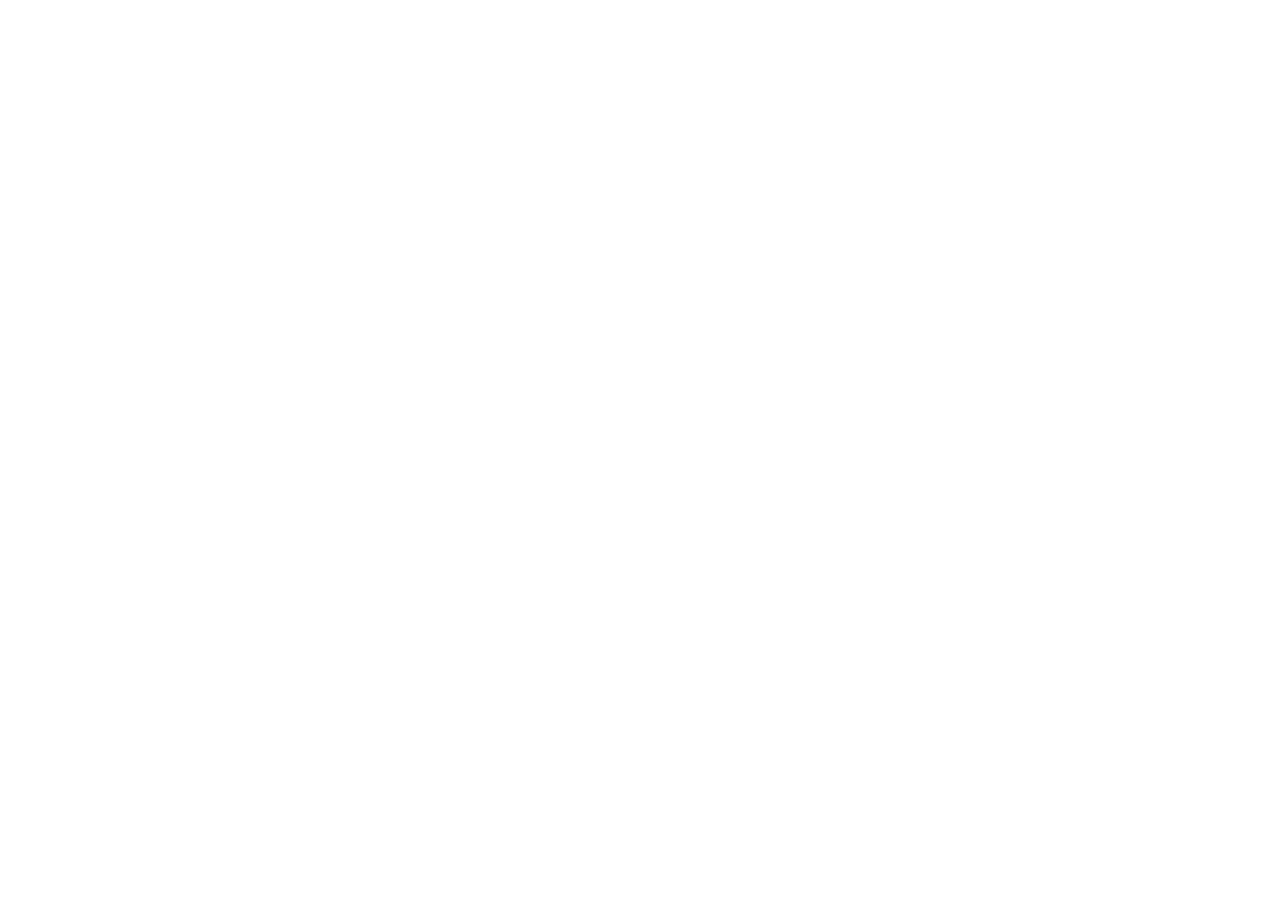
==== 개념/실행용.html @ 7dc1dddd "js코드를 실행하기 위한 html" ====
<!DOCTYPE html>
<html lang="en">
  <head>
    <meta charset="UTF-8" />
    <meta http-equiv="X-UA-Compatible" content="IE=edge" />
    <meta name="viewport" content="width=device-width, initial-scale=1.0" />
    <title>MSG</title>
  </head>
  <body>
    <script src="Arrays.js"></script>
  </body>
</html>
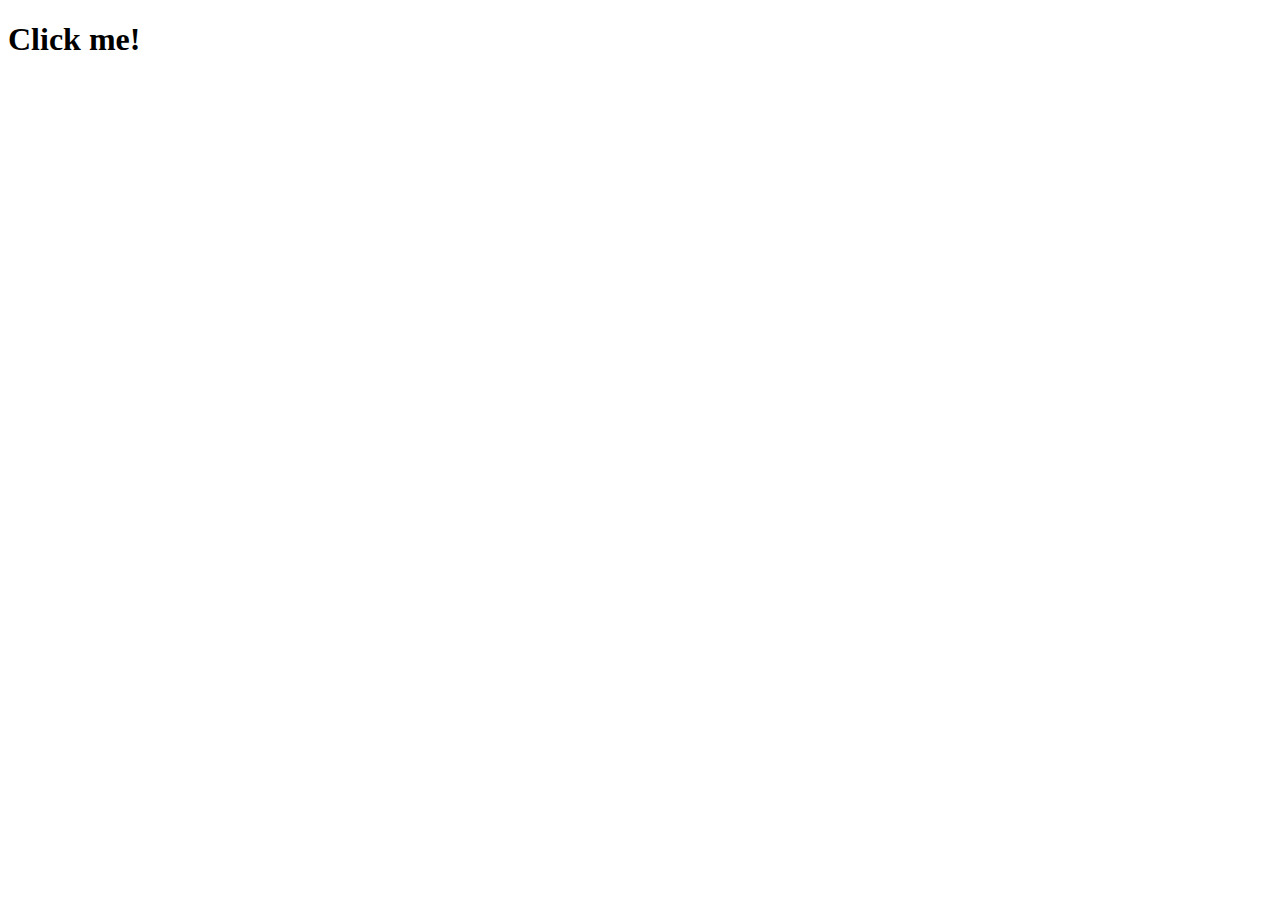
==== commit 342a570f: ":sparkles: :: Events" ====
--- a/개념/실행용.html
+++ b/개념/실행용.html
@@ -7,6 +7,9 @@
     <title>MSG</title>
   </head>
   <body>
-    <script src="Arrays.js"></script>
+    <div class="hello">
+      <h1>Click me!</h1>
+    </div>
+    <script src="Events.js"></script>
   </body>
 </html>
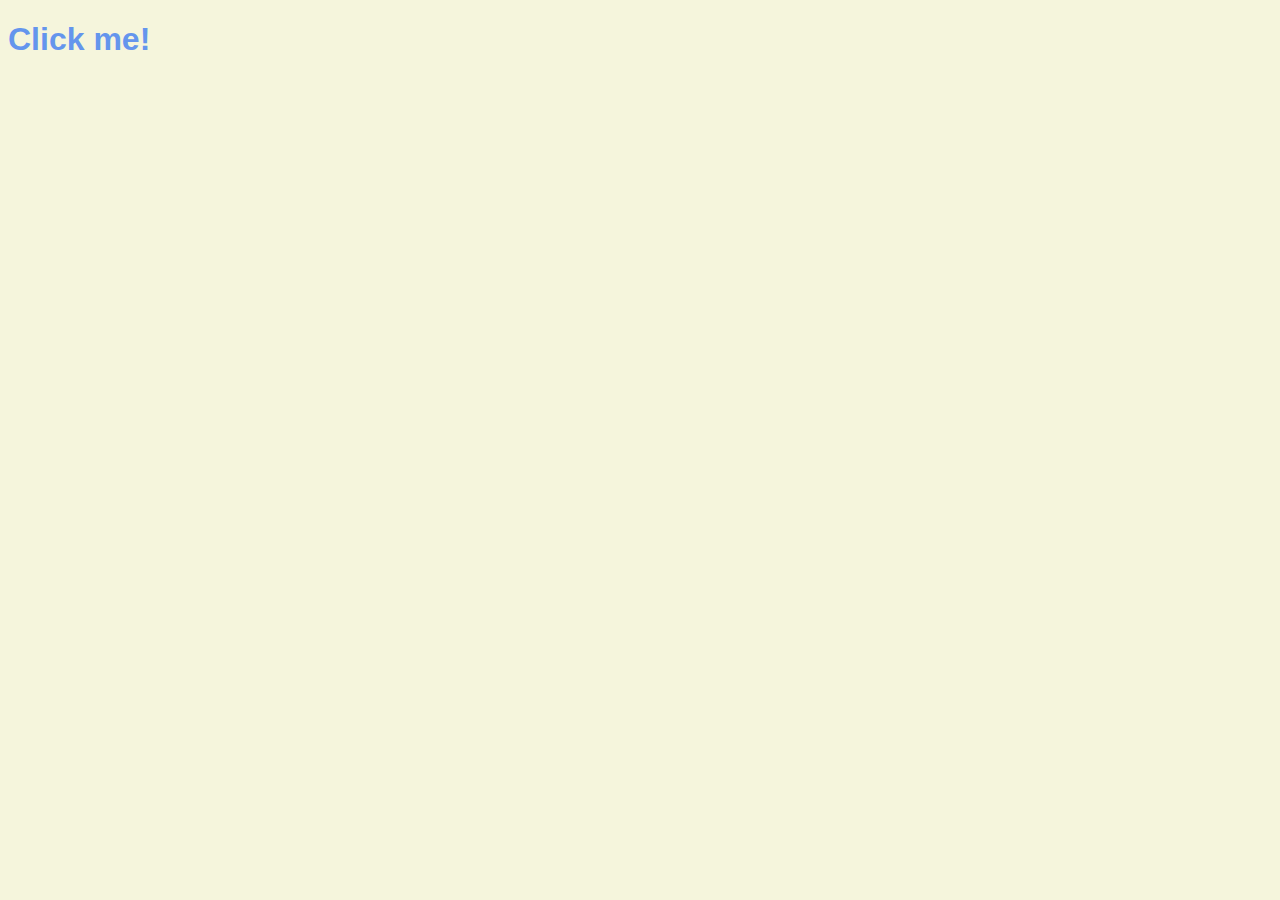
==== commit 9fbacd35: ":sparkles: :: CSS in Javascript part Three" ====
--- a/개념/실행용.html
+++ b/개념/실행용.html
@@ -4,12 +4,13 @@
     <meta charset="UTF-8" />
     <meta http-equiv="X-UA-Compatible" content="IE=edge" />
     <meta name="viewport" content="width=device-width, initial-scale=1.0" />
+    <link rel="stylesheet" href="style.css" />
     <title>MSG</title>
   </head>
   <body>
     <div class="hello">
-      <h1>Click me!</h1>
+      <h1 class="sexy-font">Click me!</h1>
     </div>
-    <script src="Events.js"></script>
+    <script src="CSS in Javascript.js"></script>
   </body>
 </html>
--- a/개념/style.css
+++ b/개념/style.css
@@ -0,0 +1,17 @@
+.clicked {
+  color: tomato;
+}
+
+h1 {
+  color: cornflowerblue;
+  transition: color 0.5s ease-in-out;
+}
+
+.sexy-font {
+  font-family: -apple-system, BlinkMacSystemFont, "Segoe UI", Roboto, Oxygen,
+    Ubuntu, Cantarell, "Open Sans", "Helvetica Neue", sans-serif;
+}
+
+body {
+  background-color: beige;
+}
